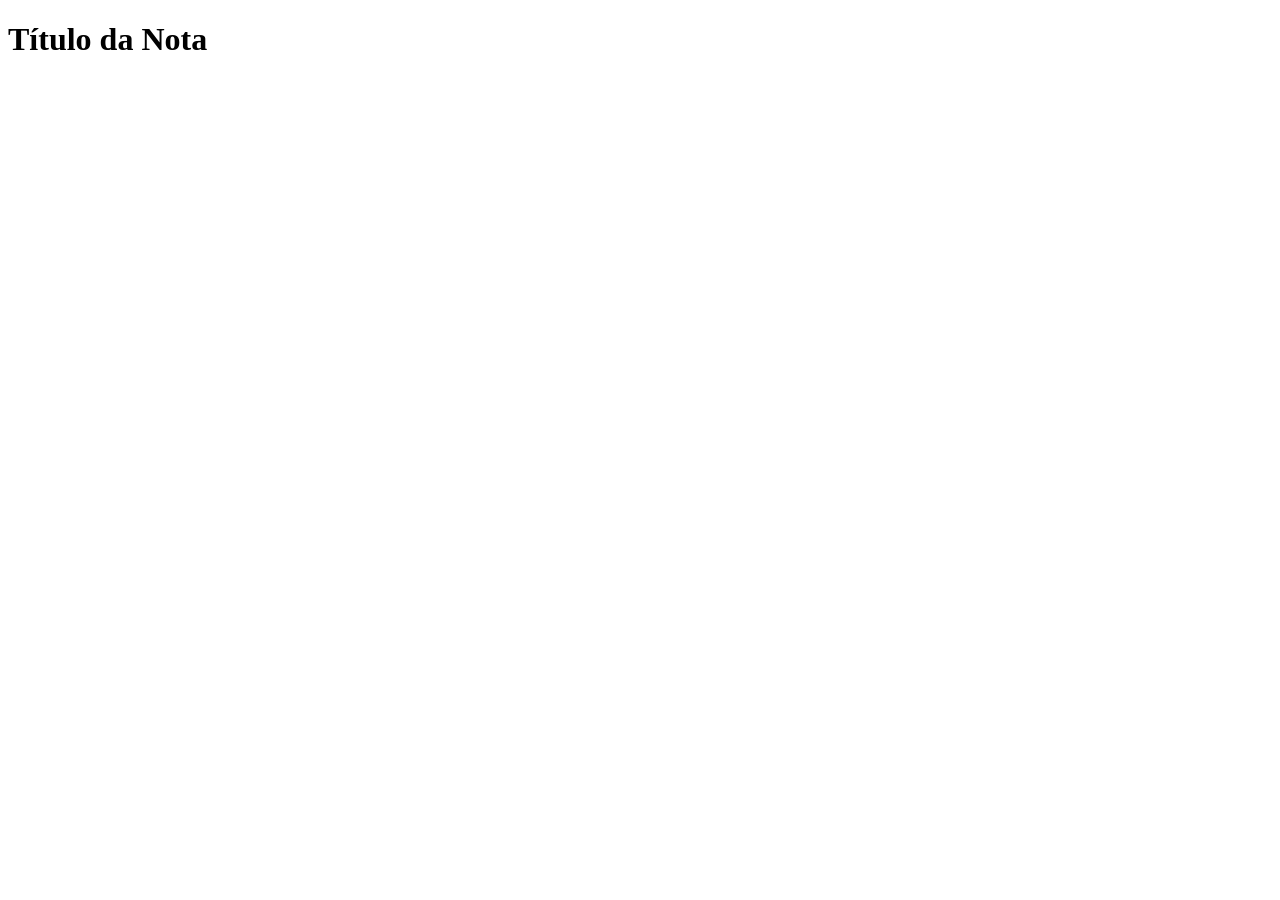
==== note.html @ e274c99e "adding markdown support" ====
<!DOCTYPE html>
<html lang="en">

<head>
  <meta charset="UTF-8">
  <title>Nota</title>
  <script src="https://cdn.jsdelivr.net/npm/marked@2.1.3/marked.min.js"></script>

</head>

<body>
  <div class="container">
    <div class="note-content">
      <h1>Título da Nota</h1>
      <div id="markdown-content">
        <!-- O conteúdo da nota em markdown será inserido aqui -->
      </div>
    </div>
  </div>


  <script>
    document.addEventListener("DOMContentLoaded", function () {
      const urlParams = new URLSearchParams(window.location.search);
      const noteName = urlParams.get("note");

      if (noteName) {

        // Carregue o conteúdo da nota em Markdown do arquivo correspondente
        fetch(`notes/${noteName}.md`)
          .then(response => response.text())
          .then(markdown => {
            const markdownContent = document.querySelector("#markdown-content");
            markdownContent.innerHTML = marked(markdown);
          });
      }
    });
  </script>
</body>

</html>
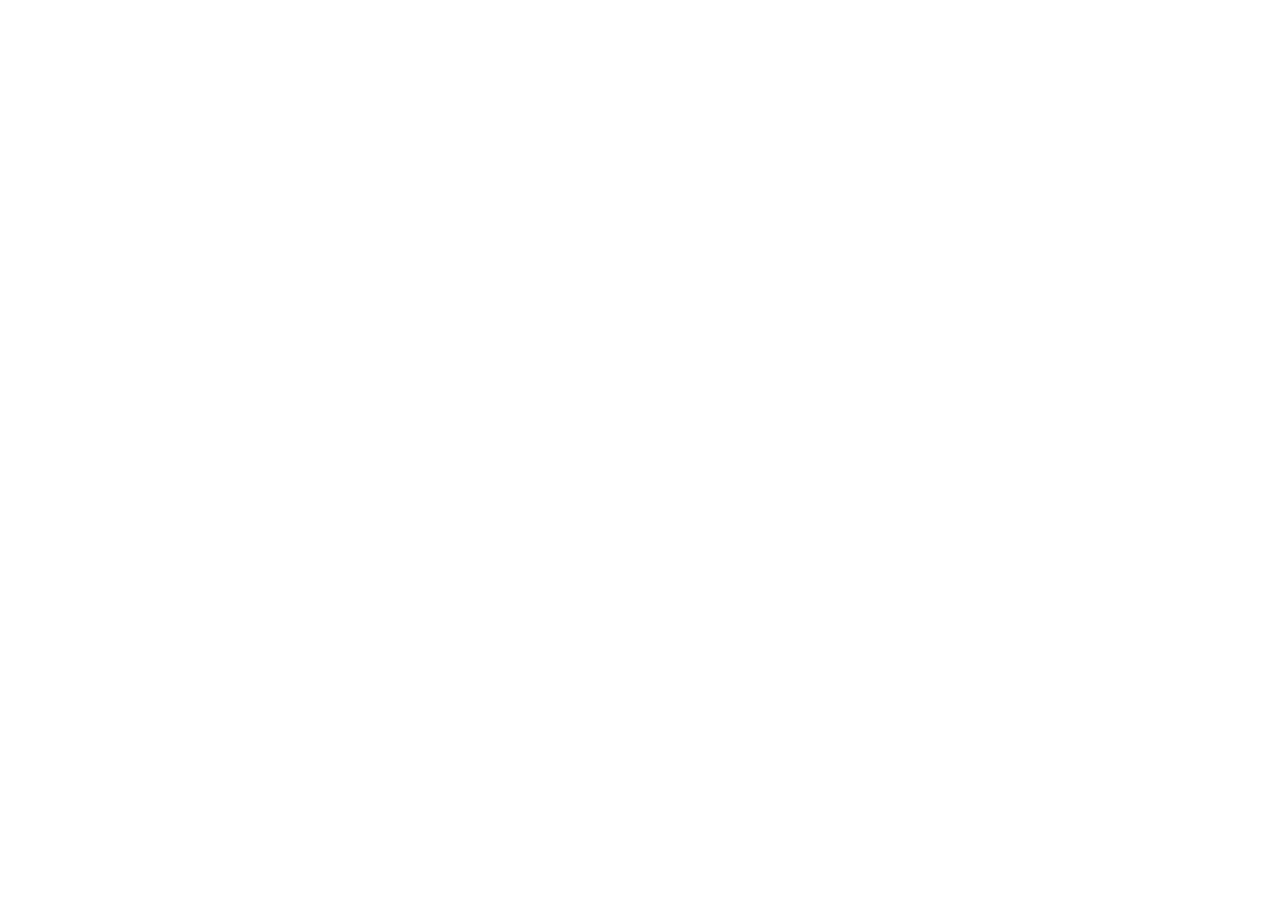
==== commit 1169dd12: "links correction" ====
--- a/note.html
+++ b/note.html
@@ -3,7 +3,7 @@
 
 <head>
   <meta charset="UTF-8">
-  <title>Nota</title>
+  <title>note</title>
   <script src="https://cdn.jsdelivr.net/npm/marked@2.1.3/marked.min.js"></script>
 
 </head>
@@ -11,9 +11,8 @@
 <body>
   <div class="container">
     <div class="note-content">
-      <h1>Título da Nota</h1>
       <div id="markdown-content">
-        <!-- O conteúdo da nota em markdown será inserido aqui -->
+
       </div>
     </div>
   </div>
@@ -25,8 +24,6 @@
       const noteName = urlParams.get("note");
 
       if (noteName) {
-
-        // Carregue o conteúdo da nota em Markdown do arquivo correspondente
         fetch(`notes/${noteName}.md`)
           .then(response => response.text())
           .then(markdown => {
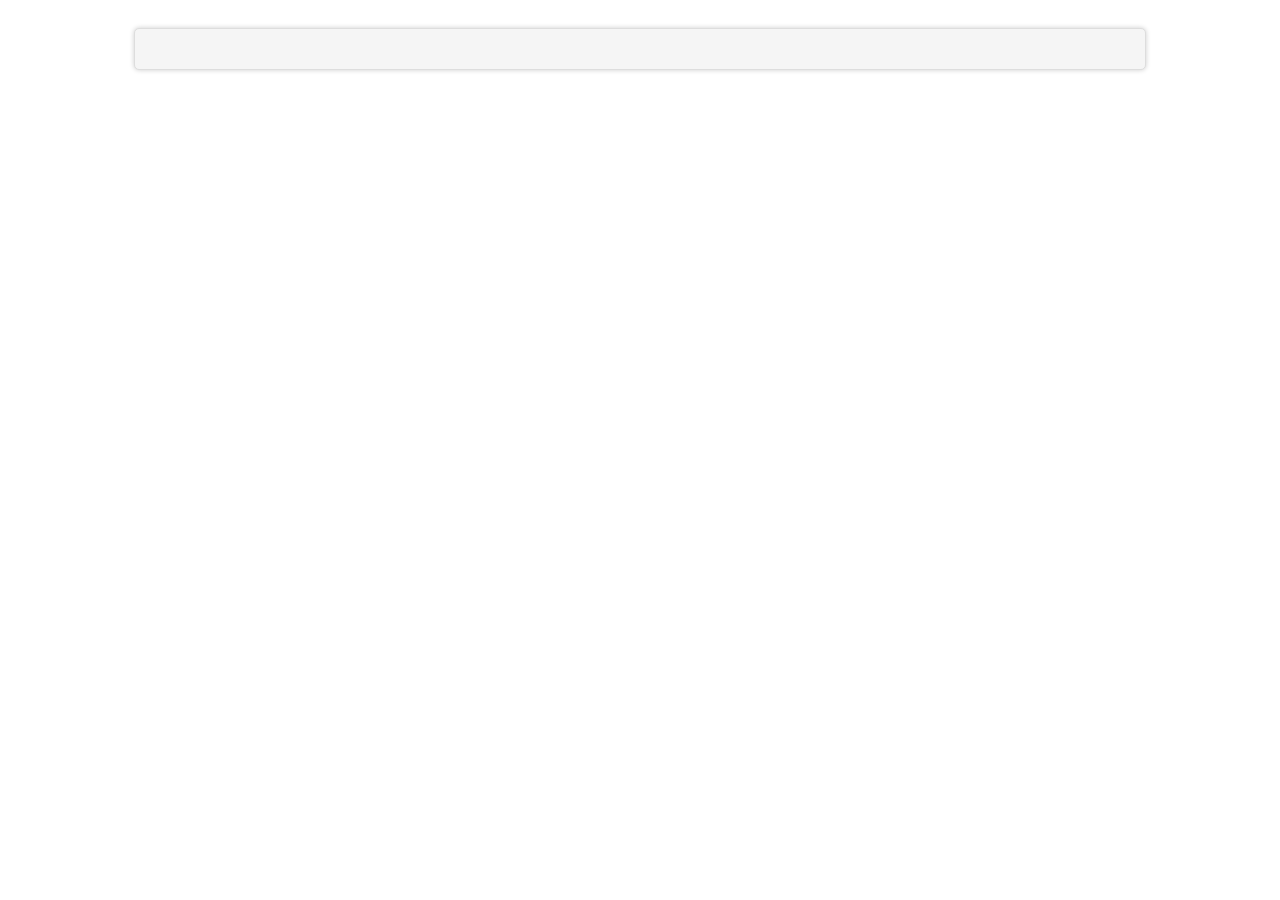
==== commit d96326a5: "notes changes" ====
--- a/note.html
+++ b/note.html
@@ -5,18 +5,38 @@
   <meta charset="UTF-8">
   <title>note</title>
   <script src="https://cdn.jsdelivr.net/npm/marked@2.1.3/marked.min.js"></script>
+  <style>
+    .container {
+      width: 80%;
+      margin: 0 auto;
+      padding: 20px;
+    }
 
+    .note-content {
+      background-color: #f5f5f5;
+      border: 1px solid #ddd;
+      padding: 20px;
+      border-radius: 5px;
+      box-shadow: 0 0 5px rgba(0, 0, 0, 0.2);
+    }
+
+    #markdown-content {
+      font-family: "Arial", sans-serif;
+      font-size: 16px;
+      line-height: 1.6;
+      color: #333;
+    }
+  </style>
 </head>
 
 <body>
   <div class="container">
     <div class="note-content">
       <div id="markdown-content">
-
+        <!-- Markdown content will be rendered here -->
       </div>
     </div>
   </div>
-
 
   <script>
     document.addEventListener("DOMContentLoaded", function () {
